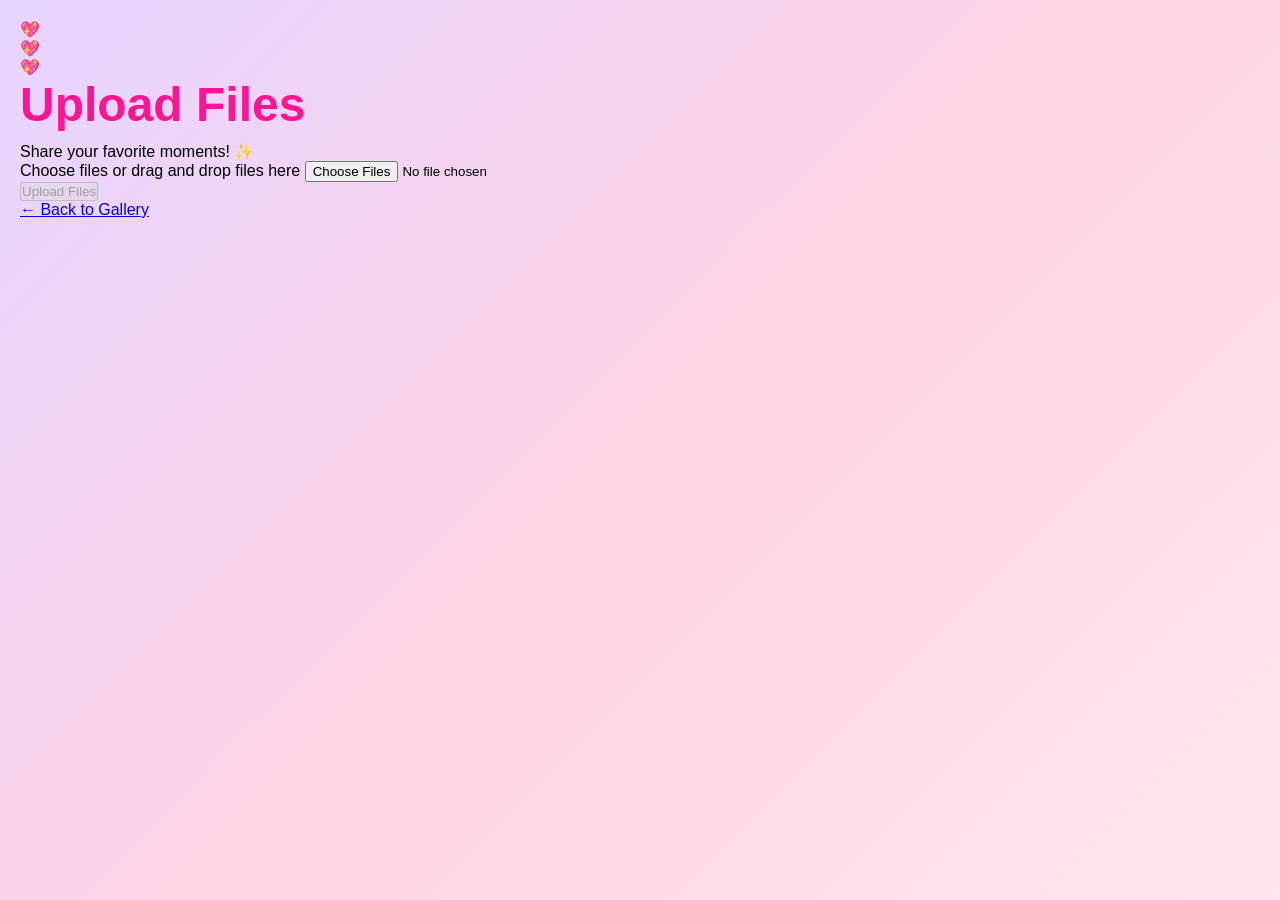
==== www/upload.html @ 94c6c022 "css style" ====
<!DOCTYPE html>
<html lang="en">
<head>
	<meta charset="UTF-8">
	<meta name="viewport" content="width=device-width, initial-scale=1.0">
	<title>Upload Files</title>
	<link rel="stylesheet" href="style.css">
	<link rel="stylesheet" href="/css/upload.css">
</head>
<body>
	<div class="upload-container">
		<div class="decoration heart heart-1">💖</div>
		<div class="decoration heart heart-2">💖</div>
		<div class="decoration heart heart-3">💖</div>

		<h1>Upload Files</h1>
		<p class="subtitle">Share your favorite moments! ✨</p>

		<form class="upload-form" action="/upload" method="POST" enctype="multipart/form-data">
			<div class="file-drop-area">
				<span class="fake-btn">Choose files</span>
				<span class="file-msg">or drag and drop files here</span>
				<input class="file-input" type="file" name="files" multiple onchange="handleFiles(this.files)">
			</div>

			<div class="file-list" id="fileList"></div>

			<button type="submit" class="upload-btn" id="uploadBtn" disabled>Upload Files</button>
		</form>

		<div class="back-link">
			<a href="/">← Back to Gallery</a>
		</div>
	</div>

	<script>
		const fileInput = document.querySelector('.file-input');
		const fileList = document.getElementById('fileList');
		const uploadBtn = document.getElementById('uploadBtn');
		const dropArea = document.querySelector('.file-drop-area');
		let selectedFiles = [];

		// Drag and drop functionality
		['dragenter', 'dragover', 'dragleave', 'drop'].forEach(eventName => {
			dropArea.addEventListener(eventName, preventDefaults, false);
		});

		function preventDefaults(e) {
			e.preventDefault();
			e.stopPropagation();
		}

		['dragenter', 'dragover'].forEach(eventName => {
			dropArea.addEventListener(eventName, highlight, false);
		});

		['dragleave', 'drop'].forEach(eventName => {
			dropArea.addEventListener(eventName, unhighlight, false);
		});

		function highlight(e) {
			dropArea.classList.add('is-active');
		}

		function unhighlight(e) {
			dropArea.classList.remove('is-active');
		}

		dropArea.addEventListener('drop', handleDrop, false);

		function handleDrop(e) {
			const dt = e.dataTransfer;
			const files = dt.files;
			handleFiles(files);
		}

		function handleFiles(files) {
			selectedFiles = [...files];
			displayFiles();
			uploadBtn.disabled = selectedFiles.length === 0;
		}

		function displayFiles() {
			fileList.innerHTML = '';
			selectedFiles.forEach((file, index) => {
				const fileItem = document.createElement('div');
				fileItem.className = 'file-item';
				fileItem.innerHTML = `
					<div class="file-item-name">
						<div class="file-icon">📎</div>
						<span>${file.name}</span>
					</div>
					<button type="button" class="remove-file" onclick="removeFile(${index})">×</button>
				`;
				fileList.appendChild(fileItem);
			});
		}

		function removeFile(index) {
			selectedFiles.splice(index, 1);
			displayFiles();
			uploadBtn.disabled = selectedFiles.length === 0;

			// Update file input
			const dt = new DataTransfer();
			selectedFiles.forEach(file => dt.items.add(file));
			fileInput.files = dt.files;
		}

	</script>
</body>
</html>
---- www/style.css ----
/* Reset & Base Styles */
* {
	margin: 0;
	padding: 0;
	box-sizing: border-box;
}

body {
	font-family: 'Arial', sans-serif;
	background: linear-gradient(135deg, #e6d4ff 0%, #ffd4e6 50%, #ffe6f0 100%);
	min-height: 100vh;
	padding: 20px;
}

/* Container */
.container {
	max-width: 1200px;
	margin: 0 auto;
}

/* Headers */
h1 {
	color: #ff1493;
	font-size: 3rem;
	margin-bottom: 10px;
	position: relative;
	display: inline-block;
}

h2 {
	color: #ff1493;
	font-size: 2rem;
	margin-bottom: 20px;
}

/* Buttons */
.btn {
	padding: 12px 30px;
	border: none;
	border-radius: 25px;
	font-size: 1rem;
	cursor: pointer;
	text-decoration: none;
	display: inline-block;
	transition: all 0.3s ease;
}

.btn-primary {
	background: linear-gradient(135deg, #ff69b4 0%, #ff1493 100%);
	color: white;
}

.btn-primary:hover {
	transform: translateY(-2px);
	box-shadow: 0 5px 15px rgba(255, 105, 180, 0.4);
}

.btn-secondary {
	background: white;
	color: #ff1493;
	border: 2px solid #ff1493;
}

.btn-secondary:hover {
	background: #ff1493;
	color: white;
}

/* Navigation */
.nav-buttons {
	display: flex;
	gap: 15px;
	justify-content: center;
	margin-bottom: 40px;
}

.nav-btn {
	padding: 12px 30px;
	background: white;
	color: #ff1493;
	border: 2px solid #ff1493;
	border-radius: 25px;
	text-decoration: none;
	font-weight: bold;
	transition: all 0.3s ease;
}

.nav-btn:hover {
	background: #ff1493;
	color: white;
	transform: translateY(-2px);
	box-shadow: 0 5px 15px rgba(255, 20, 147, 0.3);
}

/* Cards */
.card {
	background: rgba(255, 255, 255, 0.95);
	border-radius: 25px;
	padding: 50px;
	box-shadow: 0 10px 30px rgba(0, 0, 0, 0.1);
	position: relative;
	overflow: hidden;
}

/* Animations */
@keyframes pulse {
	0% { transform: scale(1); }
	50% { transform: scale(1.05); }
	100% { transform: scale(1); }
}

@keyframes float {
	0%, 100% { transform: translateY(0); }
	50% { transform: translateY(-20px); }
}

@keyframes sparkle {
	0%, 100% { opacity: 0.3; transform: scale(1); }
	50% { opacity: 1; transform: scale(1.2); }
}

@keyframes rotate {
	0% { transform: rotate(0deg); }
	100% { transform: rotate(360deg); }
}

/* Decorative Elements */
.sparkle {
	position: absolute;
	color: #ffb6c1;
	animation: sparkle 2s ease-in-out infinite;
}

.sparkle-1 { top: -10px; left: -20px; animation-delay: 0s; }
.sparkle-2 { top: -15px; right: -25px; animation-delay: 0.5s; }
.sparkle-3 { bottom: -10px; left: 50%; animation-delay: 1s; }

/* Floating decorations */
.float-decoration {
	position: fixed;
	pointer-events: none;
	opacity: 0.3;
	animation: float-around 20s ease-in-out infinite;
}

@keyframes float-around {
	0%, 100% { transform: translate(0, 0) rotate(0deg); }
	25% { transform: translate(100px, -100px) rotate(90deg); }
	50% { transform: translate(-50px, -200px) rotate(180deg); }
	75% { transform: translate(-100px, -50px) rotate(270deg); }
}

.float-1 { top: 10%; left: 5%; font-size: 30px; animation-delay: 0s; }
.float-2 { top: 60%; right: 10%; font-size: 40px; animation-delay: 5s; }
.float-3 { bottom: 20%; left: 15%; font-size: 35px; animation-delay: 10s; }

/* Utility Classes */
.text-center { text-align: center; }
.mb-10 { margin-bottom: 10px; }
.mb-20 { margin-bottom: 20px; }
.mb-30 { margin-bottom: 30px; }
.mb-40 { margin-bottom: 40px; }
.mb-50 { margin-bottom: 50px; }

/* Chat bubble */
.chat-bubble {
	position: fixed;
	bottom: 30px;
	right: 30px;
	width: 60px;
	height: 60px;
	background: linear-gradient(135deg, #ff69b4 0%, #ff1493 100%);
	border-radius: 50%;
	display: flex;
	align-items: center;
	justify-content: center;
	color: white;
	font-size: 30px;
	cursor: pointer;
	box-shadow: 0 5px 20px rgba(255, 20, 147, 0.4);
	transition: transform 0.3s ease;
}

.chat-bubble:hover {
	transform: scale(1.1);
}

/* Status bar */
.status-bar {
	position: fixed;
	bottom: 30px;
	left: 30px;
	background: rgba(255, 255, 255, 0.9);
	padding: 15px 25px;
	border-radius: 25px;
	box-shadow: 0 5px 20px rgba(0, 0, 0, 0.1);
	display: flex;
	align-items: center;
	gap: 20px;
}

.status-item {
	display: flex;
	align-items: center;
	gap: 5px;
	color: #666;
	font-size: 0.9rem;
}

.status-dot {
	width: 8px;
	height: 8px;
	background: #4caf50;
	border-radius: 50%;
	animation: pulse 2s ease-in-out infinite;
}

@keyframes pulse {
	0%, 100% { transform: scale(1); opacity: 1; }
	50% { transform: scale(1.2); opacity: 0.7; }
}

.footer {
	text-align: center;
	bottom: 30px;
	right: 700px;
	position: fixed;
	padding: 20px;
	color: #8e44ad;
	font-size: 14px;
}
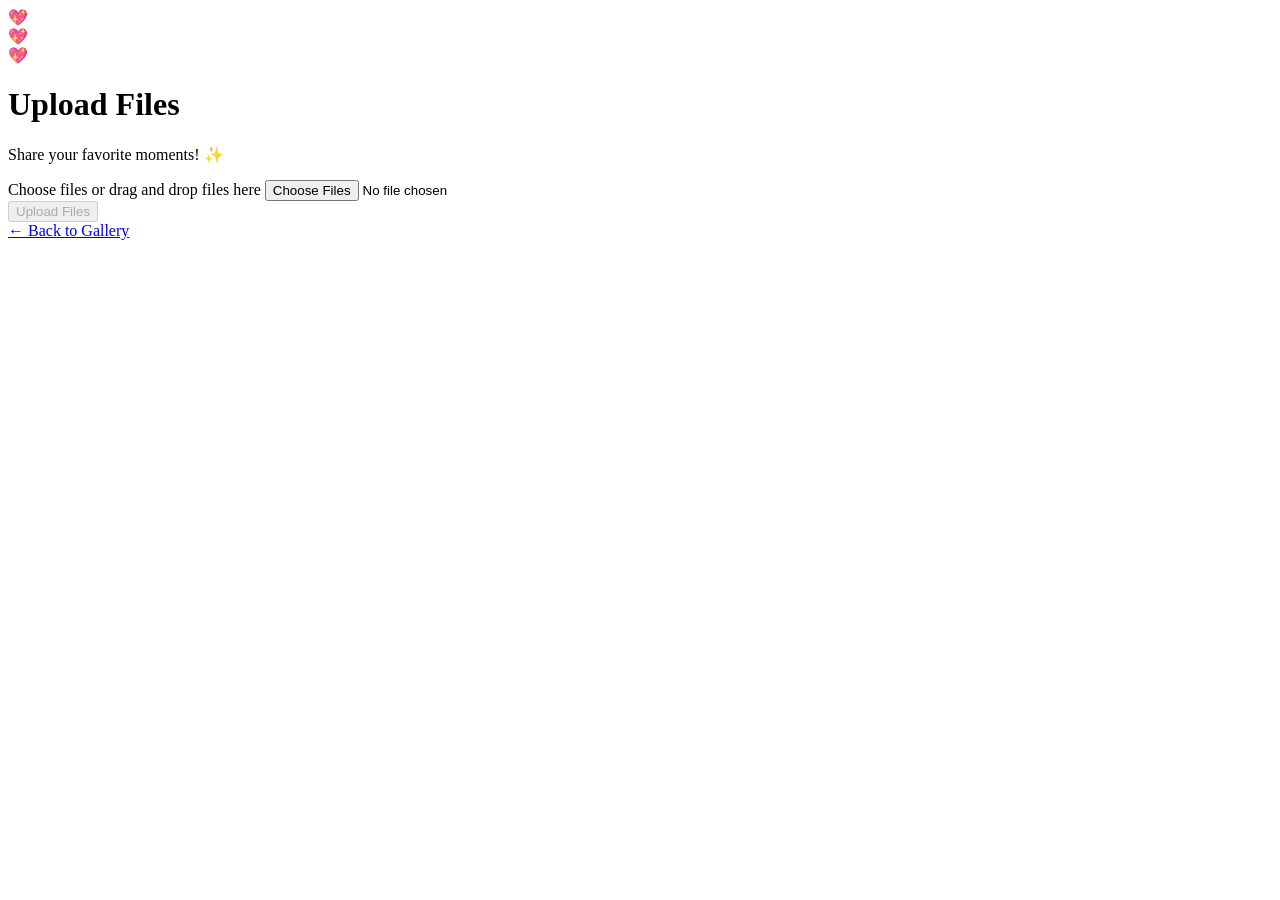
==== commit 2bb4a35b: "fix redirection in upload and success file" ====
--- a/www/upload.html
+++ b/www/upload.html
@@ -4,7 +4,7 @@
 	<meta charset="UTF-8">
 	<meta name="viewport" content="width=device-width, initial-scale=1.0">
 	<title>Upload Files</title>
-	<link rel="stylesheet" href="style.css">
+	<link rel="stylesheet" href="/style.css">
 	<link rel="stylesheet" href="/css/upload.css">
 </head>
 <body>
@@ -29,11 +29,16 @@
 		</form>
 
 		<div class="back-link">
-			<a href="/">← Back to Gallery</a>
+			<a href="/" onclick="goHome(event)">← Back to Gallery</a>
 		</div>
 	</div>
 
 	<script>
+		// Redirection function
+		function goHome(event) {
+			window.location.href = '/';
+		}
+
 		const fileInput = document.querySelector('.file-input');
 		const fileList = document.getElementById('fileList');
 		const uploadBtn = document.getElementById('uploadBtn');
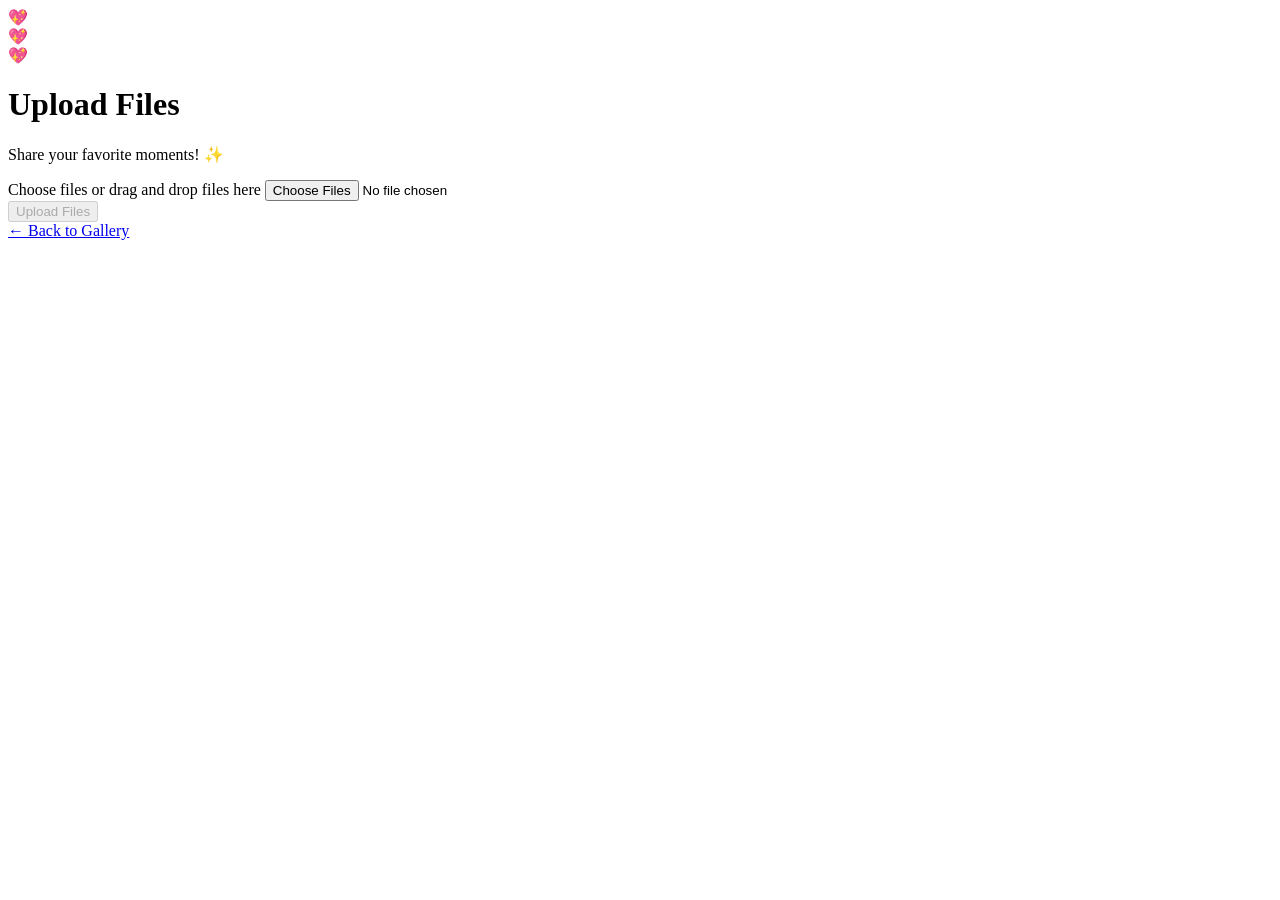
==== commit d569a562: "html" ====
--- a/www/upload.html
+++ b/www/upload.html
@@ -6,6 +6,7 @@
 	<title>Upload Files</title>
 	<link rel="stylesheet" href="/style.css">
 	<link rel="stylesheet" href="/css/upload.css">
+	<script src="/scripts/theme.js"></script>
 </head>
 <body>
 	<div class="upload-container">
@@ -17,7 +18,7 @@
 		<p class="subtitle">Share your favorite moments! ✨</p>
 
 		<form class="upload-form" action="/upload" method="POST" enctype="multipart/form-data">
-			<div class="file-drop-area">
+			<div class="file-drop-area" id="dropArea">
 				<span class="fake-btn">Choose files</span>
 				<span class="file-msg">or drag and drop files here</span>
 				<input class="file-input" type="file" name="files" multiple onchange="handleFiles(this.files)">
@@ -26,6 +27,9 @@
 			<div class="file-list" id="fileList"></div>
 
 			<button type="submit" class="upload-btn" id="uploadBtn" disabled>Upload Files</button>
+			<div class="progress-container" id="progressContainer">
+					<div class="progress-bar" id="progressBar"></div>
+			</div>
 		</form>
 
 		<div class="back-link">
@@ -39,15 +43,32 @@
 			window.location.href = '/';
 		}
 
+		const uploadForm = document.querySelector('.upload-form');
 		const fileInput = document.querySelector('.file-input');
 		const fileList = document.getElementById('fileList');
 		const uploadBtn = document.getElementById('uploadBtn');
-		const dropArea = document.querySelector('.file-drop-area');
+		const dropArea = document.querySelector('dropArea');
+		const progressContainer = document.getElementById('progressContainer');
+		const progressBar = document.getElementById('progressBar');
 		let selectedFiles = [];
+
+		// File input change event
+		fileInput.addEventListener('change', function(e) {
+			handleFiles(e.target.files);
+		});
+
+		// Click on drop area to trigger file selection
+		dropArea.addEventListener('click', function(e) {
+			// Only trigger file input if not clicking on remove buttons
+			if (!e.target.closest('.remove-file')) {
+				fileInput.click();
+			}
+		});
 
 		// Drag and drop functionality
 		['dragenter', 'dragover', 'dragleave', 'drop'].forEach(eventName => {
 			dropArea.addEventListener(eventName, preventDefaults, false);
+			document.body.addEventListener(eventName, preventDefaults, false);
 		});
 
 		function preventDefaults(e) {
@@ -76,13 +97,30 @@
 		function handleDrop(e) {
 			const dt = e.dataTransfer;
 			const files = dt.files;
-			handleFiles(files);
+			if (files.length > 0) {
+				handleFiles(files);
+			}
 		}
 
 		function handleFiles(files) {
-			selectedFiles = [...files];
+			console.log('Handling files:', files.length); // Debug log
+
+			// Convert FileList to Array and add to existing files
+			const newFiles = Array.from(files);
+
+			// Filter out duplicates based on name and size
+			newFiles.forEach(newFile => {
+				const isDuplicate = selectedFiles.some(existingFile =>
+					existingFile.name === newFile.name && existingFile.size === newFile.size
+				);
+				if (!isDuplicate) {
+					selectedFiles.push(newFile);
+				}
+			});
+
 			displayFiles();
-			uploadBtn.disabled = selectedFiles.length === 0;
+			updateUploadButton();
+			updateFileInput();
 		}
 
 		function displayFiles() {
@@ -90,10 +128,14 @@
 			selectedFiles.forEach((file, index) => {
 				const fileItem = document.createElement('div');
 				fileItem.className = 'file-item';
+
+				// Determine file type for better icon
+				const fileIcon = getFileIcon(file.type);
+
 				fileItem.innerHTML = `
 					<div class="file-item-name">
-						<div class="file-icon">📎</div>
-						<span>${file.name}</span>
+						<div class="file-icon">${fileIcon}</div>
+						<span>${file.name} (${formatFileSize(file.size)})</span>
 					</div>
 					<button type="button" class="remove-file" onclick="removeFile(${index})">×</button>
 				`;
@@ -101,16 +143,87 @@
 			});
 		}
 
+		function getFileIcon(fileType) {
+			if (fileType.startsWith('image/')) return '🖼️';
+			if (fileType.startsWith('video/')) return '🎥';
+			if (fileType.startsWith('audio/')) return '🎵';
+			if (fileType.includes('pdf')) return '📄';
+			return '📎';
+		}
+
+		function formatFileSize(bytes) {
+			if (bytes === 0) return '0 Bytes';
+			const k = 1024;
+			const sizes = ['Bytes', 'KB', 'MB', 'GB'];
+			const i = Math.floor(Math.log(bytes) / Math.log(k));
+			return parseFloat((bytes / Math.pow(k, i)).toFixed(2)) + ' ' + sizes[i];
+		}
+
 		function removeFile(index) {
 			selectedFiles.splice(index, 1);
 			displayFiles();
+			updateUploadButton();
+			updateFileInput();
+		}
+
+		function updateUploadButton() {
 			uploadBtn.disabled = selectedFiles.length === 0;
-
-			// Update file input
-			const dt = new DataTransfer();
-			selectedFiles.forEach(file => dt.items.add(file));
-			fileInput.files = dt.files;
-		}
+		}
+
+		function updateFileInput() {
+			// Create new DataTransfer object to update file input
+			try {
+				const dt = new DataTransfer();
+				selectedFiles.forEach(file => dt.items.add(file));
+				fileInput.files = dt.files;
+			} catch (e) {
+				console.log('DataTransfer not supported, file input won\'t be synced');
+			}
+		}
+
+		// function removeFile(index) {
+		// 	selectedFiles.splice(index, 1);
+		// 	displayFiles();
+		// 	uploadBtn.disabled = selectedFiles.length === 0;
+
+		// 	// Update file input
+		// 	const dt = new DataTransfer();
+		// 	selectedFiles.forEach(file => dt.items.add(file));
+		// 	fileInput.files = dt.files;
+		// }
+
+		// Add some magical sparkles
+		function createSparkle() {
+			const sparkle = document.createElement('div');
+			sparkle.className = 'magic-sparkle';
+			sparkle.textContent = '✨';
+			parkle.style.position = 'fixed';
+			sparkle.style.left = Math.random() * 100 + '%';
+			sparkle.style.top = Math.random() * 100 + '%';
+			sparkle.style.pointerEvents = 'none';
+			sparkle.style.zIndex = '1000';
+			sparkle.style.animation = 'fadeOut 3s forwards';
+			document.body.appendChild(sparkle);
+
+			setTimeout(() => sparkle.remove(), 3000);
+		}
+
+		// Add CSS for sparkle animation
+		const style = document.createElement('style');
+		style.textContent = `
+			@keyframes fadeOut {
+				0% { opacity: 1; transform: translateY(0); }
+				100% { opacity: 0; transform: translateY(-50px); }
+			}
+		`;
+		document.head.appendChild(style);
+
+		setInterval(createSparkle, 2000);
+
+		// Debug: Log when page loads
+		console.log('Upload page loaded, drag and drop should work');
+
+		//setInterval(createSparkle, 2000);
 
 	</script>
 </body>
